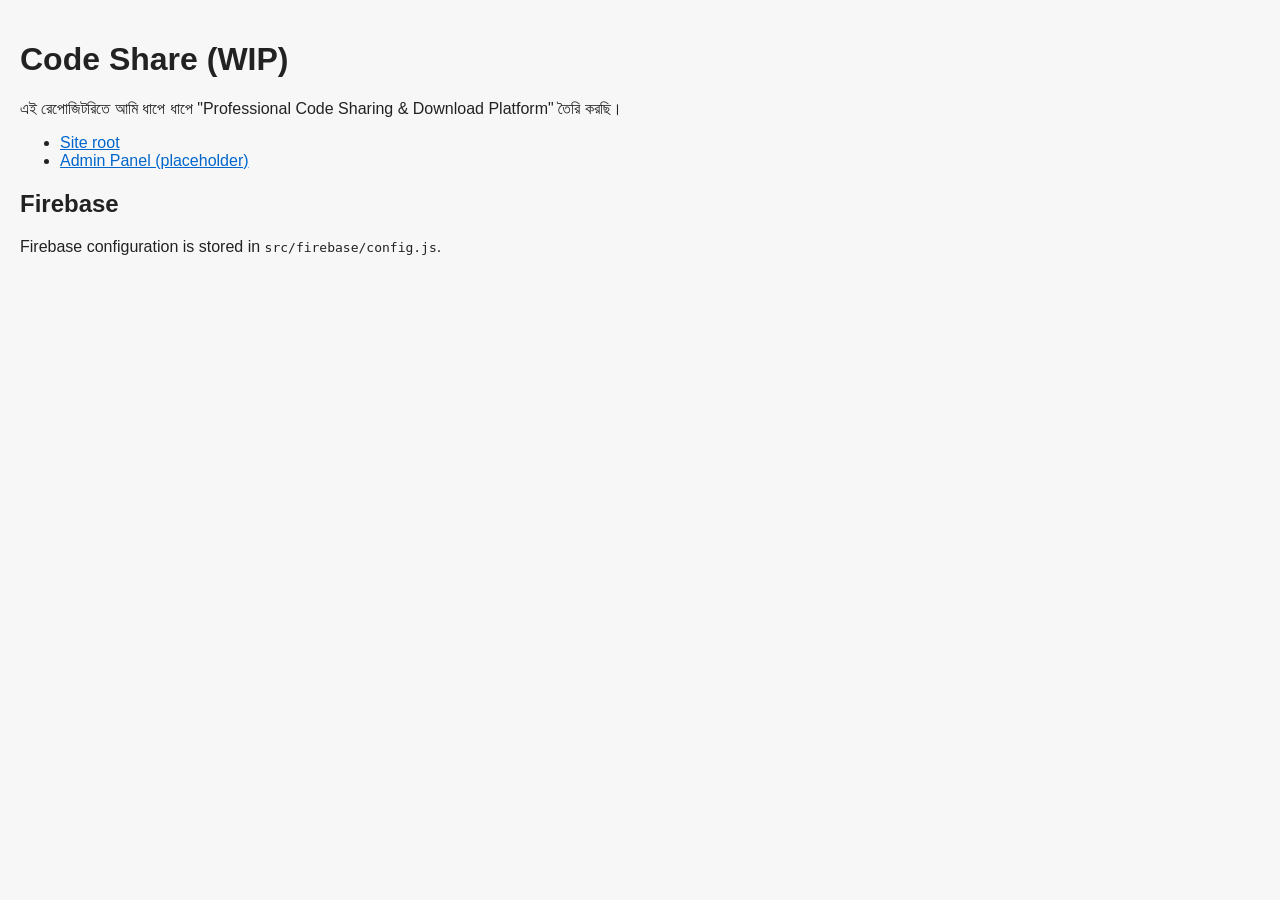
==== index.html @ 03163c9a "Initial scaffold: README, WIP, index, admin placeholder, firebase config" ====
<!doctype html>
<html lang="bn">
<head>
  <meta charset="utf-8">
  <meta name="viewport" content="width=device-width,initial-scale=1">
  <title>Code Share — Professional Code Sharing Platform (WIP)</title>
  <style>body{font-family:Arial,Helvetica,sans-serif;margin:0;padding:20px;background:#f7f7f7;color:#222}a{color:#0066cc}</style>
</head>
<body>
  <h1>Code Share (WIP)</h1>
  <p>এই রেপোজিটরিতে আমি ধাপে ধাপে "Professional Code Sharing & Download Platform" তৈরি করছি।</p>
  <ul>
    <li><a href="/" target="_blank">Site root</a></li>
    <li><a href="/admin50" target="_blank">Admin Panel (placeholder)</a></li>
  </ul>
  <h2>Firebase</h2>
  <p>Firebase configuration is stored in <code>src/firebase/config.js</code>.</p>

  <script type="module">
    import firebaseConfig from './src/firebase/config.js';
    // Lazy-load Firebase SDKs (modular) if needed later
    // For now just expose config for debugging in development only
    window._FIREBASE_CONFIG = firebaseConfig;
    console.log('Firebase config loaded (not initialized):', firebaseConfig);
  </script>
</body>
</html>
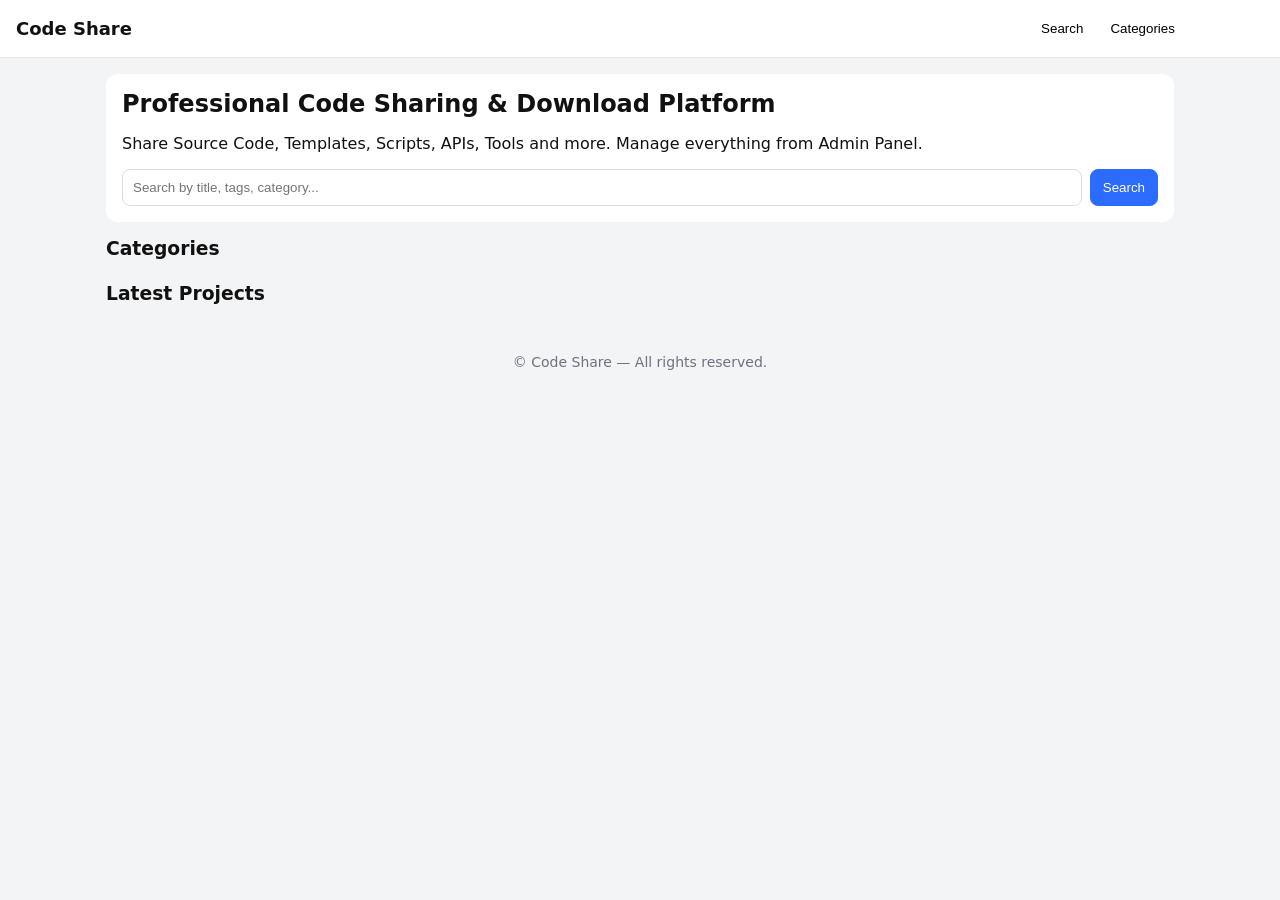
==== commit 2b2692cf: "Add full project scaffold: frontend, admin, styles, firebase rules, docs, sitemap" ====
--- a/index.html
+++ b/index.html
@@ -1,27 +1,70 @@
 <!doctype html>
 <html lang="bn">
 <head>
-  <meta charset="utf-8">
-  <meta name="viewport" content="width=device-width,initial-scale=1">
-  <title>Code Share — Professional Code Sharing Platform (WIP)</title>
-  <style>body{font-family:Arial,Helvetica,sans-serif;margin:0;padding:20px;background:#f7f7f7;color:#222}a{color:#0066cc}</style>
+  <meta charset="utf-8" />
+  <meta name="viewport" content="width=device-width,initial-scale=1" />
+  <title>Code Share — Professional Code Sharing Platform</title>
+  <meta name="description" content="Professional Code Sharing & Download Platform — share source code, templates, scripts, APIs and more. Manage everything from Admin Panel." />
+  <link rel="stylesheet" href="/src/css/style.css">
 </head>
 <body>
-  <h1>Code Share (WIP)</h1>
-  <p>এই রেপোজিটরিতে আমি ধাপে ধাপে "Professional Code Sharing & Download Platform" তৈরি করছি।</p>
-  <ul>
-    <li><a href="/" target="_blank">Site root</a></li>
-    <li><a href="/admin50" target="_blank">Admin Panel (placeholder)</a></li>
-  </ul>
-  <h2>Firebase</h2>
-  <p>Firebase configuration is stored in <code>src/firebase/config.js</code>.</p>
+  <header class="site-header">
+    <div class="brand">
+      <img src="/assets/logo.png" alt="Logo" class="logo" onerror="this.style.display='none'">
+      <h1>Code Share</h1>
+    </div>
+    <nav class="main-nav">
+      <button id="btn-search" class="btn">Search</button>
+      <button id="btn-categories" class="btn">Categories</button>
+      <a href="/admin50" class="btn btn-admin">Admin</a>
+    </nav>
+  </header>
 
-  <script type="module">
-    import firebaseConfig from './src/firebase/config.js';
-    // Lazy-load Firebase SDKs (modular) if needed later
-    // For now just expose config for debugging in development only
-    window._FIREBASE_CONFIG = firebaseConfig;
-    console.log('Firebase config loaded (not initialized):', firebaseConfig);
-  </script>
+  <main id="app" class="container">
+    <section class="hero">
+      <h2>Professional Code Sharing & Download Platform</h2>
+      <p>Share Source Code, Templates, Scripts, APIs, Tools and more. Manage everything from Admin Panel.</p>
+      <div class="hero-actions">
+        <input id="search-input" placeholder="Search by title, tags, category...">
+        <button id="search-btn" class="btn primary">Search</button>
+      </div>
+    </section>
+
+    <section class="categories" id="categories-list">
+      <h3>Categories</h3>
+      <div class="categories-grid" id="categories-grid">
+        <!-- categories loaded here -->
+      </div>
+    </section>
+
+    <section class="projects" id="projects-list">
+      <h3>Latest Projects</h3>
+      <div class="projects-grid" id="projects-grid">
+        <!-- project cards -->
+      </div>
+    </section>
+
+  </main>
+
+  <div id="project-modal" class="modal hidden">
+    <div class="modal-inner">
+      <button class="modal-close" id="modal-close">×</button>
+      <div id="project-content"></div>
+    </div>
+  </div>
+
+  <div id="processing-popup" class="modal hidden">
+    <div class="modal-inner">
+      <h3>Processing...</h3>
+      <div class="progress"><div id="progress-bar"></div></div>
+      <p id="processing-text">Please wait while we prepare your download.</p>
+    </div>
+  </div>
+
+  <footer class="site-footer">
+    <p>&copy; <span id="year"></span> Code Share — All rights reserved.</p>
+  </footer>
+
+  <script type="module" src="/src/js/app.js"></script>
 </body>
 </html>
--- a/src/css/style.css
+++ b/src/css/style.css
@@ -0,0 +1,37 @@
+/* Basic responsive styles for Code Share (mobile-first) */
+:root{
+  --primary:#2b6cff;--muted:#6b7280;--card:#ffffff;--bg:#f3f4f6
+}
+*{box-sizing:border-box}
+body{margin:0;font-family:Inter, system-ui, -apple-system, 'Segoe UI', Roboto, 'Helvetica Neue', Arial;background:var(--bg);color:#111}
+.site-header{display:flex;justify-content:space-between;align-items:center;padding:12px 16px;background:#fff;border-bottom:1px solid #e6e6e6}
+.brand{display:flex;align-items:center;gap:10px}
+.brand h1{font-size:18px;margin:0}
+.logo{height:36px}
+.main-nav .btn{background:none;border:1px solid transparent;padding:8px 10px;border-radius:8px;cursor:pointer}
+.btn-admin{background:var(--primary);color:#fff}
+.container{padding:16px;max-width:1100px;margin:0 auto}
+.hero{background:#fff;padding:16px;border-radius:12px;margin-bottom:16px}
+.hero h2{margin:0 0 8px}
+.hero-actions{display:flex;gap:8px;margin-top:12px}
+#search-input{flex:1;padding:10px;border-radius:8px;border:1px solid #ddd}
+.btn{padding:8px 12px;border-radius:8px;border:1px solid #ddd;background:#fff}
+.btn.primary{background:var(--primary);color:#fff;border-color:var(--primary)}
+.categories h3,.projects h3{margin:8px 0}
+.categories-grid{display:flex;gap:8px;overflow:auto;padding-bottom:8px}
+.cat-card{min-width:120px;background:#fff;padding:12px;border-radius:10px;border:1px solid #e6e6e6;display:flex;flex-direction:column;align-items:center;gap:8px}
+.cat-card img{width:48px;height:48px;object-fit:contain}
+.projects-grid{display:grid;grid-template-columns:repeat(2,1fr);gap:10px}
+.project-card{background:#fff;border:1px solid #e6e6e6;border-radius:10px;padding:10px}
+.project-thumb{width:100%;height:140px;object-fit:cover;border-radius:8px}
+.project-meta{display:flex;justify-content:space-between;align-items:center;margin-top:8px}
+.project-meta .actions{display:flex;gap:8px}
+.like-btn,.love-btn{background:none;border:1px solid #eee;padding:6px;border-radius:8px;cursor:pointer}
+.site-footer{padding:12px;text-align:center;color:var(--muted);font-size:14px}
+.modal{position:fixed;left:0;top:0;width:100%;height:100%;display:flex;align-items:center;justify-content:center;background:rgba(0,0,0,0.6);z-index:999}
+.modal.hidden{display:none}
+.modal-inner{background:#fff;padding:16px;border-radius:10px;max-width:720px;width:94%}
+.modal-close{position:absolute;right:16px;top:16px;background:none;border:none;font-size:20px}
+.progress{height:8px;background:#eee;border-radius:8px;overflow:hidden}
+#progress-bar{height:100%;width:0;background:var(--primary);transition:width 0.3s}
+@media(min-width:900px){.projects-grid{grid-template-columns:repeat(3,1fr)}}
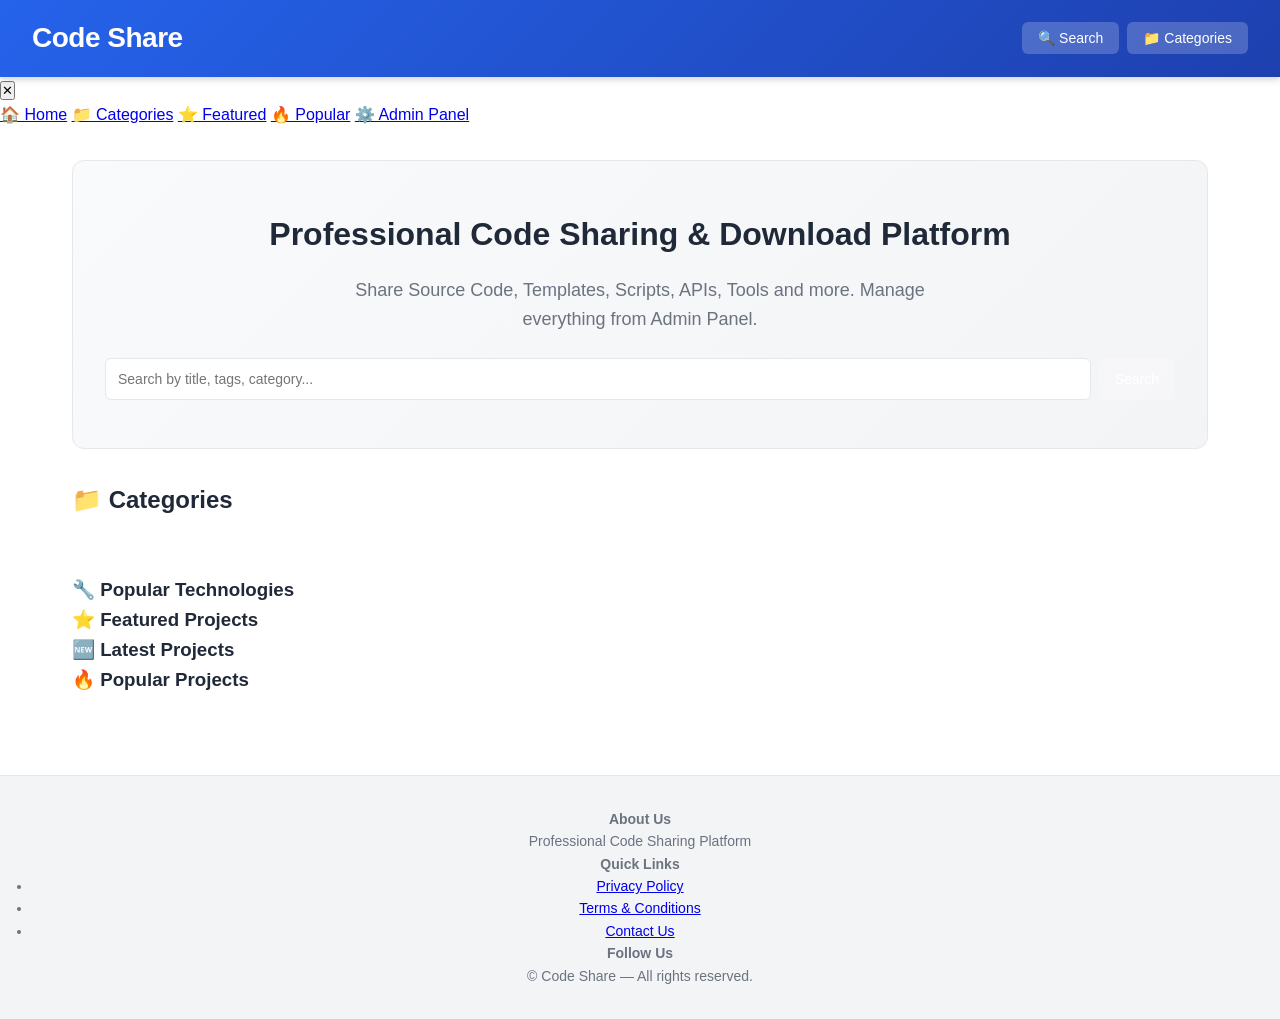
==== commit 4a07d446: "Create complete main application with all features" ====
--- a/index.html
+++ b/index.html
@@ -1,70 +1,146 @@
-<!doctype html>
+<!DOCTYPE html>
 <html lang="bn">
 <head>
-  <meta charset="utf-8" />
-  <meta name="viewport" content="width=device-width,initial-scale=1" />
-  <title>Code Share — Professional Code Sharing Platform</title>
-  <meta name="description" content="Professional Code Sharing & Download Platform — share source code, templates, scripts, APIs and more. Manage everything from Admin Panel." />
+  <meta charset="UTF-8">
+  <meta name="viewport" content="width=device-width, initial-scale=1.0">
+  <title>Code Share — Professional Code Sharing & Download Platform</title>
+  <meta name="description" content="Share Source Code, Templates, Scripts, APIs, Tools and more. Manage everything from Admin Panel.">
+  <meta name="keywords" content="code sharing, download, source code, templates, scripts, apis">
   <link rel="stylesheet" href="/src/css/style.css">
+  <link rel="manifest" href="/manifest.json">
 </head>
 <body>
+  <!-- HEADER -->
   <header class="site-header">
     <div class="brand">
       <img src="/assets/logo.png" alt="Logo" class="logo" onerror="this.style.display='none'">
       <h1>Code Share</h1>
     </div>
     <nav class="main-nav">
-      <button id="btn-search" class="btn">Search</button>
-      <button id="btn-categories" class="btn">Categories</button>
-      <a href="/admin50" class="btn btn-admin">Admin</a>
+      <button id="btn-search" class="btn">🔍 Search</button>
+      <button id="btn-categories" class="btn">📁 Categories</button>
+      <button id="btn-menu" class="btn" style="display:none">☰</button>
     </nav>
   </header>
 
+  <!-- MOBILE MENU -->
+  <div id="mobile-menu" class="mobile-menu hidden">
+    <div class="menu-overlay" id="menu-overlay"></div>
+    <div class="menu-content">
+      <button class="menu-close" id="menu-close">✕</button>
+      <div class="menu-items">
+        <a href="#" class="menu-item">🏠 Home</a>
+        <a href="#" class="menu-item">📁 Categories</a>
+        <a href="#" class="menu-item">⭐ Featured</a>
+        <a href="#" class="menu-item">🔥 Popular</a>
+        <a href="/admin50" class="menu-item">⚙️ Admin Panel</a>
+      </div>
+    </div>
+  </div>
+
+  <!-- MAIN CONTENT -->
   <main id="app" class="container">
+    <!-- HERO SECTION -->
     <section class="hero">
       <h2>Professional Code Sharing & Download Platform</h2>
       <p>Share Source Code, Templates, Scripts, APIs, Tools and more. Manage everything from Admin Panel.</p>
       <div class="hero-actions">
-        <input id="search-input" placeholder="Search by title, tags, category...">
-        <button id="search-btn" class="btn primary">Search</button>
+        <input id="search-input" type="text" placeholder="Search by title, tags, category...">
+        <button id="search-btn" class="btn btn-primary">Search</button>
       </div>
     </section>
 
-    <section class="categories" id="categories-list">
-      <h3>Categories</h3>
+    <!-- CATEGORIES SECTION -->
+    <section class="categories" id="categories-section">
+      <h3>📁 Categories</h3>
       <div class="categories-grid" id="categories-grid">
-        <!-- categories loaded here -->
+        <!-- Loaded dynamically -->
       </div>
     </section>
 
-    <section class="projects" id="projects-list">
-      <h3>Latest Projects</h3>
-      <div class="projects-grid" id="projects-grid">
-        <!-- project cards -->
+    <!-- TECHNOLOGIES SECTION -->
+    <section class="tech-section">
+      <h3>🔧 Popular Technologies</h3>
+      <div class="tech-grid" id="tech-grid">
+        <!-- Loaded dynamically -->
       </div>
     </section>
 
+    <!-- FEATURED PROJECTS -->
+    <section class="projects-section">
+      <h3>⭐ Featured Projects</h3>
+      <div class="projects-grid" id="featured-grid">
+        <!-- Loaded dynamically -->
+      </div>
+    </section>
+
+    <!-- LATEST PROJECTS -->
+    <section class="projects-section">
+      <h3>🆕 Latest Projects</h3>
+      <div class="projects-grid" id="latest-grid">
+        <!-- Loaded dynamically -->
+      </div>
+    </section>
+
+    <!-- POPULAR PROJECTS -->
+    <section class="projects-section">
+      <h3>🔥 Popular Projects</h3>
+      <div class="projects-grid" id="popular-grid">
+        <!-- Loaded dynamically -->
+      </div>
+    </section>
+
+    <!-- BANNER ADS -->
+    <section class="ads-section" id="bottom-banner-ads">
+      <!-- Loaded from admin settings -->
+    </section>
   </main>
 
+  <!-- PROJECT DETAILS MODAL -->
   <div id="project-modal" class="modal hidden">
     <div class="modal-inner">
-      <button class="modal-close" id="modal-close">×</button>
-      <div id="project-content"></div>
+      <button class="modal-close" id="modal-close">✕</button>
+      <div id="project-content" class="project-detail"></div>
     </div>
   </div>
 
+  <!-- PROCESSING POPUP -->
   <div id="processing-popup" class="modal hidden">
     <div class="modal-inner">
-      <h3>Processing...</h3>
-      <div class="progress"><div id="progress-bar"></div></div>
-      <p id="processing-text">Please wait while we prepare your download.</p>
+      <div class="processing-content">
+        <div class="spinner"></div>
+        <h3>⏳ Processing...</h3>
+        <div class="progress"><div id="progress-bar"></div></div>
+        <p id="processing-text">Please wait while we prepare your download.</p>
+      </div>
     </div>
   </div>
 
+  <!-- FOOTER -->
   <footer class="site-footer">
-    <p>&copy; <span id="year"></span> Code Share — All rights reserved.</p>
+    <div class="footer-content">
+      <div class="footer-section">
+        <h4>About Us</h4>
+        <p id="footer-description">Professional Code Sharing Platform</p>
+      </div>
+      <div class="footer-section">
+        <h4>Quick Links</h4>
+        <ul>
+          <li><a href="#">Privacy Policy</a></li>
+          <li><a href="#">Terms & Conditions</a></li>
+          <li><a href="#">Contact Us</a></li>
+        </ul>
+      </div>
+      <div class="footer-section">
+        <h4>Follow Us</h4>
+        <div class="social-links" id="social-links"></div>
+      </div>
+    </div>
+    <div class="footer-bottom">
+      <p>&copy; <span id="year"></span> Code Share — All rights reserved.</p>
+    </div>
   </footer>
 
   <script type="module" src="/src/js/app.js"></script>
 </body>
-</html>
+</html>
--- a/src/css/style.css
+++ b/src/css/style.css
@@ -1,37 +1,593 @@
-/* Basic responsive styles for Code Share (mobile-first) */
-:root{
-  --primary:#2b6cff;--muted:#6b7280;--card:#ffffff;--bg:#f3f4f6
-}
-*{box-sizing:border-box}
-body{margin:0;font-family:Inter, system-ui, -apple-system, 'Segoe UI', Roboto, 'Helvetica Neue', Arial;background:var(--bg);color:#111}
-.site-header{display:flex;justify-content:space-between;align-items:center;padding:12px 16px;background:#fff;border-bottom:1px solid #e6e6e6}
-.brand{display:flex;align-items:center;gap:10px}
-.brand h1{font-size:18px;margin:0}
-.logo{height:36px}
-.main-nav .btn{background:none;border:1px solid transparent;padding:8px 10px;border-radius:8px;cursor:pointer}
-.btn-admin{background:var(--primary);color:#fff}
-.container{padding:16px;max-width:1100px;margin:0 auto}
-.hero{background:#fff;padding:16px;border-radius:12px;margin-bottom:16px}
-.hero h2{margin:0 0 8px}
-.hero-actions{display:flex;gap:8px;margin-top:12px}
-#search-input{flex:1;padding:10px;border-radius:8px;border:1px solid #ddd}
-.btn{padding:8px 12px;border-radius:8px;border:1px solid #ddd;background:#fff}
-.btn.primary{background:var(--primary);color:#fff;border-color:var(--primary)}
-.categories h3,.projects h3{margin:8px 0}
-.categories-grid{display:flex;gap:8px;overflow:auto;padding-bottom:8px}
-.cat-card{min-width:120px;background:#fff;padding:12px;border-radius:10px;border:1px solid #e6e6e6;display:flex;flex-direction:column;align-items:center;gap:8px}
-.cat-card img{width:48px;height:48px;object-fit:contain}
-.projects-grid{display:grid;grid-template-columns:repeat(2,1fr);gap:10px}
-.project-card{background:#fff;border:1px solid #e6e6e6;border-radius:10px;padding:10px}
-.project-thumb{width:100%;height:140px;object-fit:cover;border-radius:8px}
-.project-meta{display:flex;justify-content:space-between;align-items:center;margin-top:8px}
-.project-meta .actions{display:flex;gap:8px}
-.like-btn,.love-btn{background:none;border:1px solid #eee;padding:6px;border-radius:8px;cursor:pointer}
-.site-footer{padding:12px;text-align:center;color:var(--muted);font-size:14px}
-.modal{position:fixed;left:0;top:0;width:100%;height:100%;display:flex;align-items:center;justify-content:center;background:rgba(0,0,0,0.6);z-index:999}
-.modal.hidden{display:none}
-.modal-inner{background:#fff;padding:16px;border-radius:10px;max-width:720px;width:94%}
-.modal-close{position:absolute;right:16px;top:16px;background:none;border:none;font-size:20px}
-.progress{height:8px;background:#eee;border-radius:8px;overflow:hidden}
-#progress-bar{height:100%;width:0;background:var(--primary);transition:width 0.3s}
-@media(min-width:900px){.projects-grid{grid-template-columns:repeat(3,1fr)}}
+/* ============ ROOT & VARIABLES ============ */
+:root {
+  --primary: #2563eb;
+  --primary-dark: #1e40af;
+  --primary-light: #3b82f6;
+  --success: #10b981;
+  --danger: #ef4444;
+  --warning: #f59e0b;
+  --text: #1f2937;
+  --text-light: #6b7280;
+  --border: #e5e7eb;
+  --bg: #ffffff;
+  --bg-light: #f9fafb;
+  --bg-dark: #f3f4f6;
+  --muted: #9ca3af;
+  --shadow: 0 1px 3px rgba(0,0,0,0.1), 0 1px 2px rgba(0,0,0,0.06);
+  --shadow-md: 0 4px 6px rgba(0,0,0,0.1), 0 2px 4px rgba(0,0,0,0.06);
+  --shadow-lg: 0 10px 15px rgba(0,0,0,0.1), 0 4px 6px rgba(0,0,0,0.05);
+}
+
+* {
+  margin: 0;
+  padding: 0;
+  box-sizing: border-box;
+}
+
+html {
+  scroll-behavior: smooth;
+}
+
+body {
+  font-family: -apple-system, BlinkMacSystemFont, 'Segoe UI', Roboto, Oxygen, Ubuntu, Cantarell, sans-serif;
+  color: var(--text);
+  background: var(--bg);
+  line-height: 1.6;
+  font-size: 16px;
+}
+
+/* ============ HEADER & NAVIGATION ============ */
+.site-header {
+  background: linear-gradient(135deg, var(--primary) 0%, var(--primary-dark) 100%);
+  color: white;
+  padding: 1rem 2rem;
+  display: flex;
+  justify-content: space-between;
+  align-items: center;
+  box-shadow: var(--shadow-md);
+  position: sticky;
+  top: 0;
+  z-index: 1000;
+}
+
+.brand {
+  display: flex;
+  align-items: center;
+  gap: 1rem;
+  flex: 1;
+}
+
+.logo {
+  height: 40px;
+  width: auto;
+}
+
+.brand h1 {
+  font-size: 1.75rem;
+  font-weight: 700;
+  letter-spacing: -0.5px;
+}
+
+.main-nav {
+  display: flex;
+  gap: 0.5rem;
+  align-items: center;
+}
+
+.btn {
+  padding: 0.5rem 1rem;
+  border: none;
+  border-radius: 0.375rem;
+  cursor: pointer;
+  font-size: 0.875rem;
+  font-weight: 500;
+  transition: all 0.3s ease;
+  background: rgba(255, 255, 255, 0.2);
+  color: white;
+  text-decoration: none;
+  display: inline-flex;
+  align-items: center;
+  justify-content: center;
+}
+
+.btn:hover {
+  background: rgba(255, 255, 255, 0.3);
+  transform: translateY(-2px);
+}
+
+.btn.primary {
+  background: var(--primary-light);
+  color: white;
+}
+
+.btn.primary:hover {
+  background: var(--primary);
+}
+
+.btn.danger {
+  background: var(--danger);
+  color: white;
+}
+
+.btn.danger:hover {
+  background: #dc2626;
+}
+
+.btn.success {
+  background: var(--success);
+  color: white;
+}
+
+.btn.success:hover {
+  background: #059669;
+}
+
+.btn.admin {
+  background: rgba(255, 255, 255, 0.3);
+}
+
+/* ============ CONTAINER ============ */
+.container {
+  max-width: 1200px;
+  margin: 0 auto;
+  padding: 2rem;
+}
+
+/* ============ HERO SECTION ============ */
+.hero {
+  text-align: center;
+  padding: 3rem 2rem;
+  background: linear-gradient(135deg, var(--bg-light) 0%, var(--bg-dark) 100%);
+  border-radius: 0.75rem;
+  margin-bottom: 2rem;
+  border: 1px solid var(--border);
+}
+
+.hero h2 {
+  font-size: 2rem;
+  margin-bottom: 1rem;
+  color: var(--text);
+  font-weight: 700;
+}
+
+.hero p {
+  font-size: 1.125rem;
+  color: var(--text-light);
+  margin-bottom: 1.5rem;
+  max-width: 600px;
+  margin-left: auto;
+  margin-right: auto;
+}
+
+.hero-actions {
+  display: flex;
+  gap: 0.5rem;
+  justify-content: center;
+  flex-wrap: wrap;
+}
+
+.hero-actions input {
+  padding: 0.75rem 1rem;
+  border: 1px solid var(--border);
+  border-radius: 0.375rem;
+  font-size: 0.875rem;
+  flex: 1;
+  min-width: 250px;
+  background: white;
+}
+
+.hero-actions input:focus {
+  outline: none;
+  border-color: var(--primary);
+  box-shadow: 0 0 0 3px rgba(37, 99, 235, 0.1);
+}
+
+/* ============ CATEGORIES SECTION ============ */
+.categories {
+  margin-bottom: 2rem;
+}
+
+.categories h3,
+.projects h3 {
+  font-size: 1.5rem;
+  margin-bottom: 1.5rem;
+  color: var(--text);
+  font-weight: 700;
+}
+
+.categories-grid {
+  display: grid;
+  grid-template-columns: repeat(auto-fill, minmax(150px, 1fr));
+  gap: 1rem;
+}
+
+.category-card {
+  background: var(--bg);
+  border: 2px solid var(--border);
+  border-radius: 0.5rem;
+  padding: 1.5rem;
+  text-align: center;
+  cursor: pointer;
+  transition: all 0.3s ease;
+}
+
+.category-card:hover {
+  border-color: var(--primary);
+  background: var(--bg-light);
+  transform: translateY(-4px);
+  box-shadow: var(--shadow-md);
+}
+
+.category-card-icon {
+  font-size: 2rem;
+  margin-bottom: 0.5rem;
+}
+
+.category-card-name {
+  font-weight: 600;
+  color: var(--text);
+}
+
+.category-card-count {
+  font-size: 0.75rem;
+  color: var(--muted);
+  margin-top: 0.25rem;
+}
+
+/* ============ PROJECTS SECTION ============ */
+.projects {
+  margin-bottom: 3rem;
+}
+
+.projects-grid {
+  display: grid;
+  grid-template-columns: repeat(auto-fill, minmax(280px, 1fr));
+  gap: 1.5rem;
+}
+
+.project-card {
+  background: var(--bg);
+  border: 1px solid var(--border);
+  border-radius: 0.75rem;
+  overflow: hidden;
+  transition: all 0.3s ease;
+  cursor: pointer;
+  box-shadow: var(--shadow);
+}
+
+.project-card:hover {
+  transform: translateY(-8px);
+  box-shadow: var(--shadow-lg);
+  border-color: var(--primary);
+}
+
+.project-card-image {
+  width: 100%;
+  height: 200px;
+  background: var(--bg-dark);
+  object-fit: cover;
+  display: block;
+}
+
+.project-card-body {
+  padding: 1.5rem;
+}
+
+.project-card-category {
+  display: inline-block;
+  background: var(--primary-light);
+  color: white;
+  padding: 0.25rem 0.75rem;
+  border-radius: 0.25rem;
+  font-size: 0.75rem;
+  font-weight: 600;
+  margin-bottom: 0.5rem;
+}
+
+.project-card-title {
+  font-size: 1.125rem;
+  font-weight: 700;
+  color: var(--text);
+  margin-bottom: 0.5rem;
+}
+
+.project-card-description {
+  font-size: 0.875rem;
+  color: var(--text-light);
+  margin-bottom: 1rem;
+  display: -webkit-box;
+  -webkit-line-clamp: 2;
+  -webkit-box-orient: vertical;
+  overflow: hidden;
+}
+
+.project-card-meta {
+  display: flex;
+  justify-content: space-between;
+  font-size: 0.75rem;
+  color: var(--muted);
+  padding-top: 1rem;
+  border-top: 1px solid var(--border);
+}
+
+.project-card-author {
+  font-weight: 600;
+  color: var(--text-light);
+}
+
+.project-card-stats {
+  display: flex;
+  gap: 1rem;
+  font-size: 0.75rem;
+}
+
+/* ============ CARDS ============ */
+.card {
+  background: var(--bg);
+  border: 1px solid var(--border);
+  border-radius: 0.75rem;
+  padding: 2rem;
+  margin-bottom: 1.5rem;
+  box-shadow: var(--shadow);
+}
+
+.card h1, .card h2 {
+  margin-bottom: 1rem;
+  color: var(--text);
+}
+
+.card h3 {
+  font-size: 1.125rem;
+  margin-top: 1.5rem;
+  margin-bottom: 0.75rem;
+  color: var(--text);
+}
+
+/* ============ FORMS ============ */
+input[type="text"],
+input[type="email"],
+input[type="password"],
+input[type="url"],
+textarea,
+select {
+  width: 100%;
+  padding: 0.75rem;
+  border: 1px solid var(--border);
+  border-radius: 0.375rem;
+  font-family: inherit;
+  font-size: 0.875rem;
+  transition: border-color 0.3s ease;
+}
+
+input[type="text"]:focus,
+input[type="email"]:focus,
+input[type="password"]:focus,
+input[type="url"]:focus,
+textarea:focus,
+select:focus {
+  outline: none;
+  border-color: var(--primary);
+  box-shadow: 0 0 0 3px rgba(37, 99, 235, 0.1);
+}
+
+textarea {
+  resize: vertical;
+  min-height: 100px;
+}
+
+label {
+  display: block;
+  margin-bottom: 0.5rem;
+  font-weight: 600;
+  color: var(--text);
+  font-size: 0.875rem;
+}
+
+.form-group {
+  margin-bottom: 1.5rem;
+}
+
+/* ============ MODAL ============ */
+.modal {
+  position: fixed;
+  top: 0;
+  left: 0;
+  width: 100%;
+  height: 100%;
+  background: rgba(0, 0, 0, 0.5);
+  display: flex;
+  align-items: center;
+  justify-content: center;
+  z-index: 2000;
+}
+
+.modal.hidden {
+  display: none;
+}
+
+.modal-inner {
+  background: white;
+  border-radius: 0.75rem;
+  max-width: 90%;
+  width: 600px;
+  max-height: 90vh;
+  overflow-y: auto;
+  position: relative;
+  box-shadow: var(--shadow-lg);
+  animation: slideUp 0.3s ease;
+}
+
+@keyframes slideUp {
+  from {
+    transform: translateY(20px);
+    opacity: 0;
+  }
+  to {
+    transform: translateY(0);
+    opacity: 1;
+  }
+}
+
+.modal-close {
+  position: absolute;
+  top: 1rem;
+  right: 1rem;
+  background: var(--bg-light);
+  border: none;
+  width: 2rem;
+  height: 2rem;
+  border-radius: 50%;
+  cursor: pointer;
+  font-size: 1.5rem;
+  color: var(--text);
+  display: flex;
+  align-items: center;
+  justify-content: center;
+  transition: all 0.3s ease;
+  z-index: 2001;
+}
+
+.modal-close:hover {
+  background: var(--border);
+}
+
+#project-modal .modal-inner {
+  padding: 2rem;
+}
+
+/* ============ PROGRESS BAR ============ */
+.progress {
+  width: 100%;
+  height: 6px;
+  background: var(--border);
+  border-radius: 3px;
+  overflow: hidden;
+  margin: 1rem 0;
+}
+
+#progress-bar {
+  height: 100%;
+  background: linear-gradient(90deg, var(--primary), var(--primary-light));
+  width: 0;
+  transition: width 0.3s ease;
+}
+
+/* ============ FOOTER ============ */
+.site-footer {
+  background: var(--bg-dark);
+  padding: 2rem;
+  text-align: center;
+  color: var(--text-light);
+  font-size: 0.875rem;
+  border-top: 1px solid var(--border);
+  margin-top: 3rem;
+}
+
+/* ============ UTILITY ============ */
+.text-center {
+  text-align: center;
+}
+
+.mt-1 { margin-top: 0.5rem; }
+.mt-2 { margin-top: 1rem; }
+.mt-3 { margin-top: 1.5rem; }
+.mt-4 { margin-top: 2rem; }
+
+.mb-1 { margin-bottom: 0.5rem; }
+.mb-2 { margin-bottom: 1rem; }
+.mb-3 { margin-bottom: 1.5rem; }
+.mb-4 { margin-bottom: 2rem; }
+
+.gap-1 { gap: 0.5rem; }
+.gap-2 { gap: 1rem; }
+.gap-3 { gap: 1.5rem; }
+
+.flex { display: flex; }
+.flex-col { flex-direction: column; }
+.flex-wrap { flex-wrap: wrap; }
+.items-center { align-items: center; }
+.justify-center { justify-content: center; }
+.justify-between { justify-content: space-between; }
+
+.badge {
+  display: inline-block;
+  padding: 0.25rem 0.75rem;
+  border-radius: 0.25rem;
+  font-size: 0.75rem;
+  font-weight: 600;
+}
+
+.badge-primary { background: var(--primary-light); color: white; }
+.badge-success { background: var(--success); color: white; }
+.badge-danger { background: var(--danger); color: white; }
+.badge-warning { background: var(--warning); color: white; }
+
+/* ============ LOADING ============ */
+@keyframes spin {
+  from { transform: rotate(0deg); }
+  to { transform: rotate(360deg); }
+}
+
+.spinner {
+  display: inline-block;
+  width: 20px;
+  height: 20px;
+  border: 3px solid var(--border);
+  border-top-color: var(--primary);
+  border-radius: 50%;
+  animation: spin 1s linear infinite;
+}
+
+/* ============ RESPONSIVE ============ */
+@media (max-width: 768px) {
+  .site-header {
+    flex-direction: column;
+    gap: 1rem;
+  }
+
+  .brand {
+    width: 100%;
+  }
+
+  .main-nav {
+    width: 100%;
+    justify-content: space-between;
+  }
+
+  .container {
+    padding: 1rem;
+  }
+
+  .hero {
+    padding: 1.5rem 1rem;
+  }
+
+  .hero h2 {
+    font-size: 1.5rem;
+  }
+
+  .hero-actions {
+    flex-direction: column;
+  }
+
+  .hero-actions input {
+    min-width: auto;
+  }
+
+  .categories-grid {
+    grid-template-columns: repeat(auto-fill, minmax(120px, 1fr));
+  }
+
+  .projects-grid {
+    grid-template-columns: 1fr;
+  }
+
+  .modal-inner {
+    width: 95%;
+    max-height: 95vh;
+  }
+
+  .card {
+    padding: 1rem;
+  }
+}
